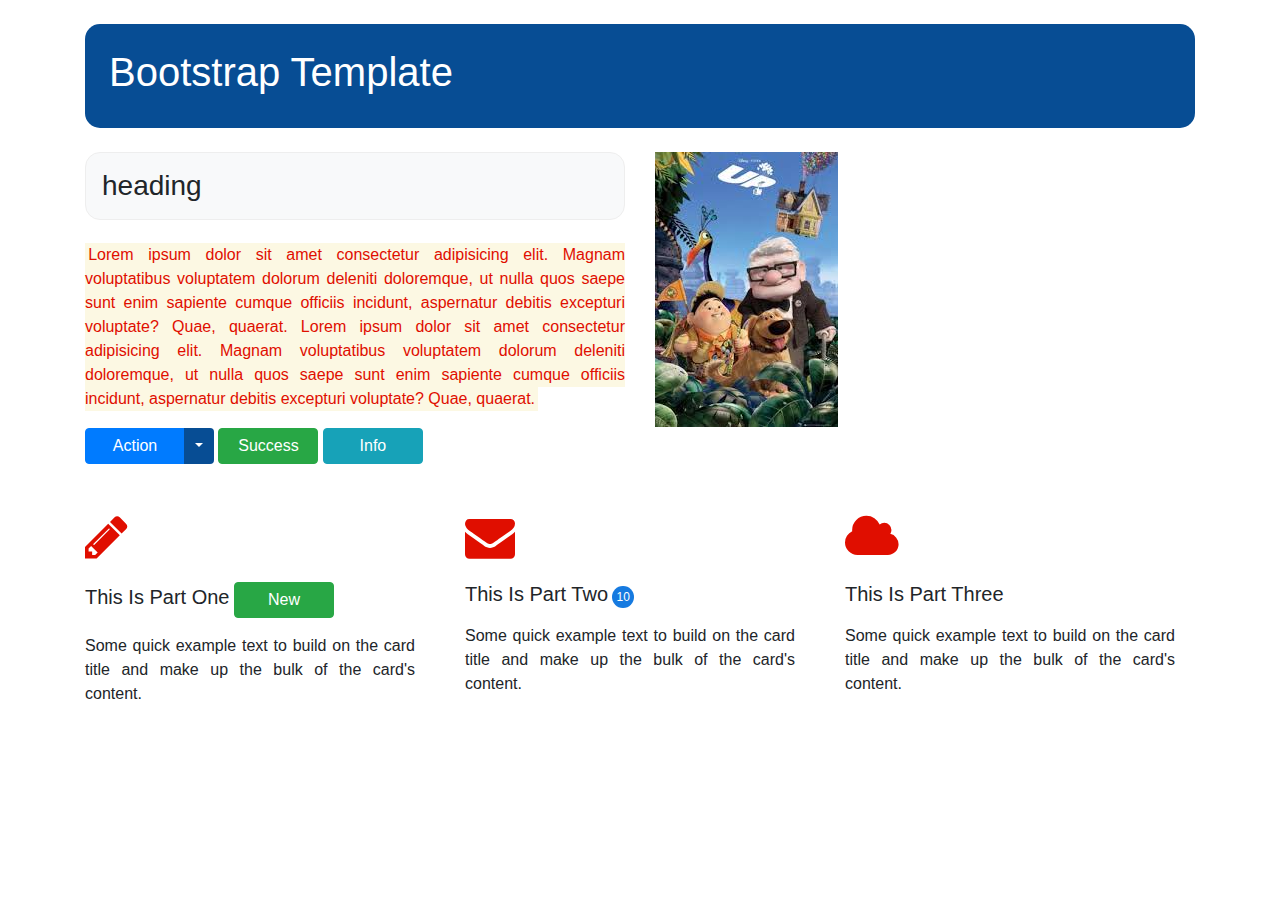
==== index.html @ 465afc1e "first Commit" ====
﻿<!DOCTYPE html>
<html xmlns="http://www.w3.org/1999/xhtml">
<head>
    <meta name="viewport" content="width=device-width, initial-scale=1">
    <title></title>
    <link href="css/bootstrap.css" rel="stylesheet" />
    <link href="css/font-awesome.css" rel="stylesheet" />
    <link href="css/main.css" rel="stylesheet"/>
    <style>
    </style>
</head>
<body>
    <div class="container">
        <header class="p-4 my-4">
            <h1>Bootstrap Template</h1>
        </header>
        <div class="content">
            <div class="row"> <!--FIRST ROW -->
                <div class="col-lg-6 col-sm-12">
                    <h3 class="bg-light p-3 mb-4">
                        heading
                    </h3>
                    <p>
                        <mark>
                            Lorem ipsum dolor sit amet consectetur adipisicing elit. 
                            Magnam voluptatibus voluptatem dolorum deleniti doloremque, 
                            ut nulla quos saepe sunt enim sapiente cumque officiis incidunt, 
                            aspernatur debitis excepturi voluptate? Quae, quaerat.
                            Lorem ipsum dolor sit amet consectetur adipisicing elit. 
                            Magnam voluptatibus voluptatem dolorum deleniti doloremque, 
                            ut nulla quos saepe sunt enim sapiente cumque officiis incidunt, 
                            aspernatur debitis excepturi voluptate? Quae, quaerat.</mark>
                    </p>
                    <div class="button">
                        <div class="btn-group">
                            <button type="button" class="btn btn-primary">Action</button>
                            <button type="button" class="btn dropdown-toggle dropdown-toggle-split" data-toggle="dropdown" aria-haspopup="true" aria-expanded="false">
                              <span class="sr-only">Toggle Dropdown</span>
                            </button>
                            <div class="dropdown-menu">
                              <a class="dropdown-item" href="#">Action</a>
                              <a class="dropdown-item" href="#">Another action</a>
                              <a class="dropdown-item" href="#">Something else here</a>
                              <div class="dropdown-divider"></div>
                              <a class="dropdown-item" href="#">Separated link</a>
                            </div>
                          </div>
                        <button type="button" class="btn btn-success">Success</button>
                        <button type="button" class="btn btn-info">Info</button>                        
                    </div>
                </div>
                <div class="col-lg-6 d-lg-block d-none">
                    <img class="img-fluid" src="8.jpg"/>
                    
                </div>
            </div> <!--FIRST ROW -->
            <div class="row py-5">
                <div class=" col-lg-4 col-xs-12">
                    <div class="card">
                       <span><i class="fa fa-pencil" aria-hidden="true"></i>
                        <div class="card-body pl-0">
                          <span class="card-title h5">This Is Part One</span>                       
                           <button type="button" class="btn btn-success">New</button>
                          <p class="card-text py-3">Some quick example text to build on the card title and make up the bulk of the card's content.</p>
                        </div>
                      </div>
                </div>
               <div class="col-lg-4 col-6">
                <div class="card">
                    <span><i class="fa fa-envelope" aria-hidden="true"></i>
                     <div class="card-body pl-0">
                       <span class=" h5 card-title">This Is Part Two</span> <span class="rounded-circle p-1">10</span>
                       <p class="card-text py-3">Some quick example text to build on the card title and make up the bulk of the card's content.</p>
                     </div>
                   </div>
               </div>
               <div class="col-lg-4 col-6">
                <div class="card">
                    <span><i class="fa fa-cloud" aria-hidden="true"></i>
                     <div class="card-body pl-0">
                       <span class="card-title h5">This Is Part Three</span>
                       <p class="card-text py-3">Some quick example text to build on the card title and make up the bulk of the card's content.</p>
                     </div>
                   </div>
               </div>
            </div>

        </div>
    </div>

    <script src="js/JQuery-3.3.1.min.js"></script>
    <script src="js/popper.js"></script>
    <script src="js/bootstrap.js"></script>
</body>
</html>
---- css/main.css ----
header, .content h3 {
  border-radius: 15px;
}

header {
  background-color: #074D94;
  color: #ffffff;
}

.content h3 {
  border: 1px solid #eee;
}

.content p {
  text-align: justify;
}

.content p mark {
  color: #E00E00;
}

.content button {
  padding: 5px 10px;
  width: 100px;
}

.content button.btn.dropdown-toggle {
  background-color: #074D94;
  color: #fff;
  width: auto;
}

.content .card {
  border: 0;
}

.content .card span i {
  color: #E00E00;
  font-size: 50px;
}

.content .card span.rounded-circle {
  background-color: #167AE0;
  color: #fff;
  font-size: 12px;
}
/*# sourceMappingURL=main.css.map */
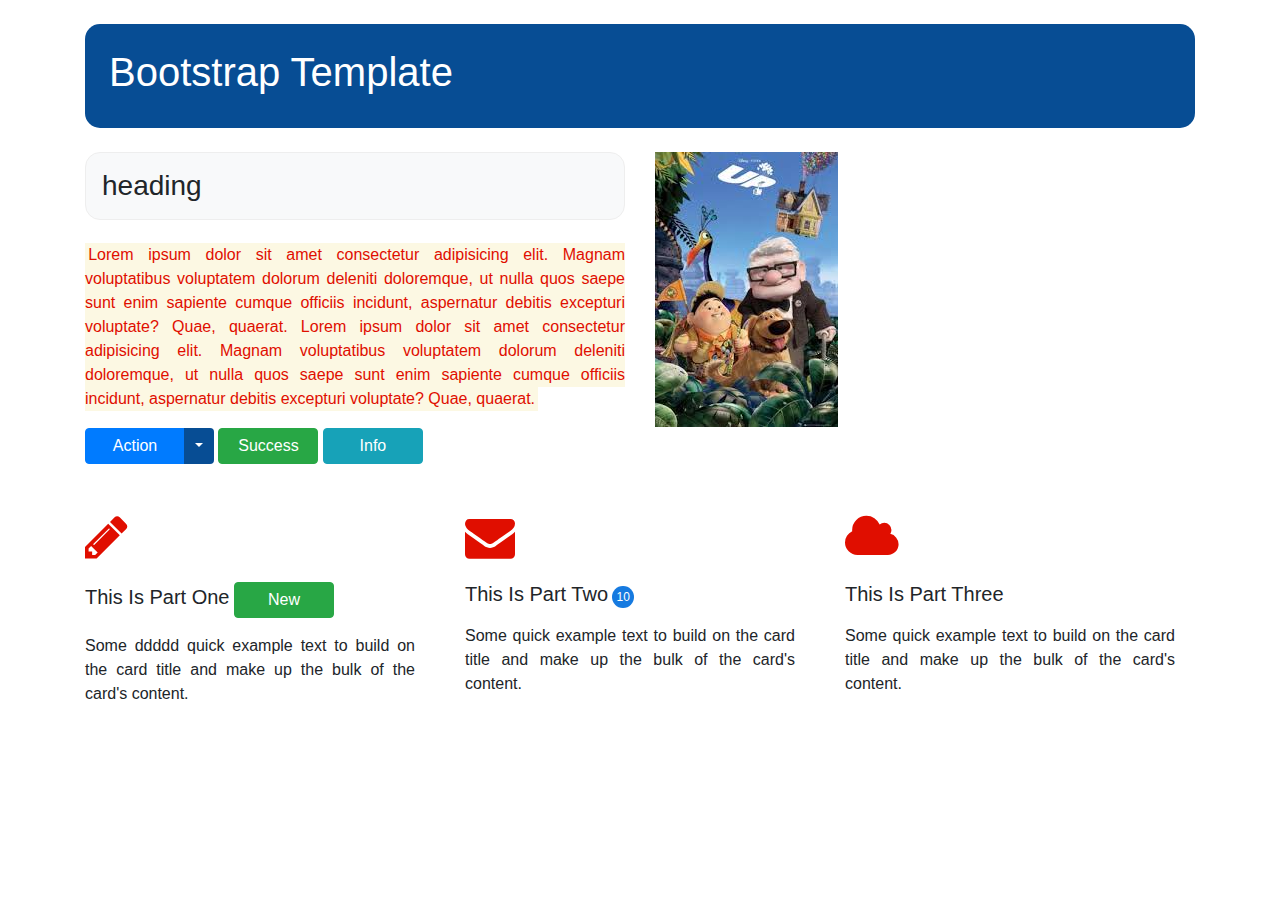
==== commit 82bc47ca: "second Commit" ====
--- a/index.html
+++ b/index.html
@@ -61,7 +61,7 @@
                         <div class="card-body pl-0">
                           <span class="card-title h5">This Is Part One</span>                       
                            <button type="button" class="btn btn-success">New</button>
-                          <p class="card-text py-3">Some quick example text to build on the card title and make up the bulk of the card's content.</p>
+                          <p class="card-text py-3">Some ddddd quick example text to build on the card title and make up the bulk of the card's content.</p>
                         </div>
                       </div>
                 </div>
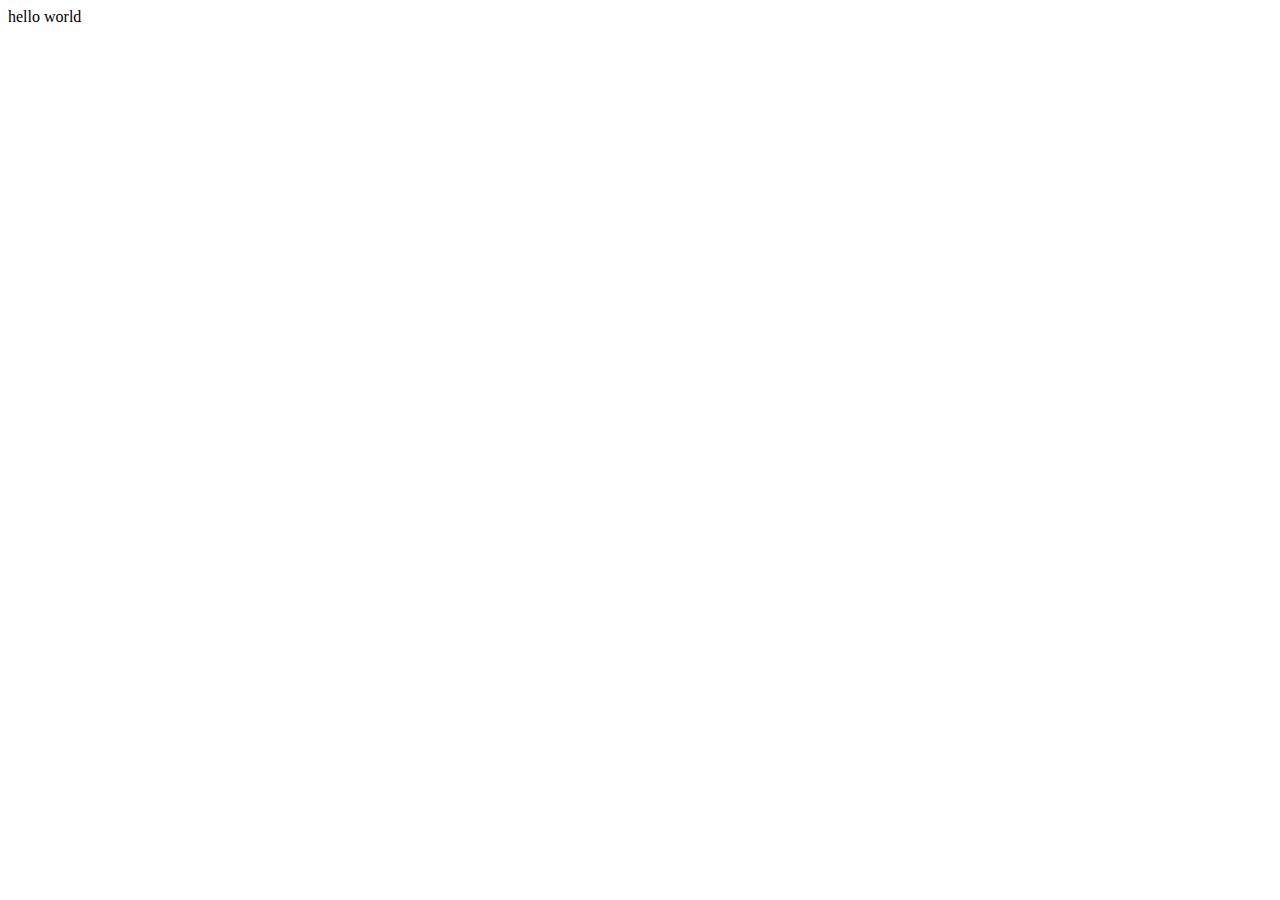
==== commit 5fb4749c: "Merge pull request #1 from emanelmaddawyy/main" ====
--- a/index.html
+++ b/index.html
@@ -1,95 +1,11 @@
-﻿<!DOCTYPE html>
-<html xmlns="http://www.w3.org/1999/xhtml">
-<head>
-    <meta name="viewport" content="width=device-width, initial-scale=1">
-    <title></title>
-    <link href="css/bootstrap.css" rel="stylesheet" />
-    <link href="css/font-awesome.css" rel="stylesheet" />
-    <link href="css/main.css" rel="stylesheet"/>
-    <style>
-    </style>
-</head>
-<body>
-    <div class="container">
-        <header class="p-4 my-4">
-            <h1>Bootstrap Template</h1>
-        </header>
-        <div class="content">
-            <div class="row"> <!--FIRST ROW -->
-                <div class="col-lg-6 col-sm-12">
-                    <h3 class="bg-light p-3 mb-4">
-                        heading
-                    </h3>
-                    <p>
-                        <mark>
-                            Lorem ipsum dolor sit amet consectetur adipisicing elit. 
-                            Magnam voluptatibus voluptatem dolorum deleniti doloremque, 
-                            ut nulla quos saepe sunt enim sapiente cumque officiis incidunt, 
-                            aspernatur debitis excepturi voluptate? Quae, quaerat.
-                            Lorem ipsum dolor sit amet consectetur adipisicing elit. 
-                            Magnam voluptatibus voluptatem dolorum deleniti doloremque, 
-                            ut nulla quos saepe sunt enim sapiente cumque officiis incidunt, 
-                            aspernatur debitis excepturi voluptate? Quae, quaerat.</mark>
-                    </p>
-                    <div class="button">
-                        <div class="btn-group">
-                            <button type="button" class="btn btn-primary">Action</button>
-                            <button type="button" class="btn dropdown-toggle dropdown-toggle-split" data-toggle="dropdown" aria-haspopup="true" aria-expanded="false">
-                              <span class="sr-only">Toggle Dropdown</span>
-                            </button>
-                            <div class="dropdown-menu">
-                              <a class="dropdown-item" href="#">Action</a>
-                              <a class="dropdown-item" href="#">Another action</a>
-                              <a class="dropdown-item" href="#">Something else here</a>
-                              <div class="dropdown-divider"></div>
-                              <a class="dropdown-item" href="#">Separated link</a>
-                            </div>
-                          </div>
-                        <button type="button" class="btn btn-success">Success</button>
-                        <button type="button" class="btn btn-info">Info</button>                        
-                    </div>
-                </div>
-                <div class="col-lg-6 d-lg-block d-none">
-                    <img class="img-fluid" src="8.jpg"/>
-                    
-                </div>
-            </div> <!--FIRST ROW -->
-            <div class="row py-5">
-                <div class=" col-lg-4 col-xs-12">
-                    <div class="card">
-                       <span><i class="fa fa-pencil" aria-hidden="true"></i>
-                        <div class="card-body pl-0">
-                          <span class="card-title h5">This Is Part One</span>                       
-                           <button type="button" class="btn btn-success">New</button>
-                          <p class="card-text py-3">Some ddddd quick example text to build on the card title and make up the bulk of the card's content.</p>
-                        </div>
-                      </div>
-                </div>
-               <div class="col-lg-4 col-6">
-                <div class="card">
-                    <span><i class="fa fa-envelope" aria-hidden="true"></i>
-                     <div class="card-body pl-0">
-                       <span class=" h5 card-title">This Is Part Two</span> <span class="rounded-circle p-1">10</span>
-                       <p class="card-text py-3">Some quick example text to build on the card title and make up the bulk of the card's content.</p>
-                     </div>
-                   </div>
-               </div>
-               <div class="col-lg-4 col-6">
-                <div class="card">
-                    <span><i class="fa fa-cloud" aria-hidden="true"></i>
-                     <div class="card-body pl-0">
-                       <span class="card-title h5">This Is Part Three</span>
-                       <p class="card-text py-3">Some quick example text to build on the card title and make up the bulk of the card's content.</p>
-                     </div>
-                   </div>
-               </div>
-            </div>
-
-        </div>
-    </div>
-
-    <script src="js/JQuery-3.3.1.min.js"></script>
-    <script src="js/popper.js"></script>
-    <script src="js/bootstrap.js"></script>
-</body>
+<!DOCTYPE html>
+<html lang="en">
+	<head>
+		<meta charset="UTF-8" />
+		<meta name="viewport" content="width=device-width, initial-scale=1.0" />
+		<title>Document</title>
+	</head>
+	<body>
+		hello world
+	</body>
 </html>
